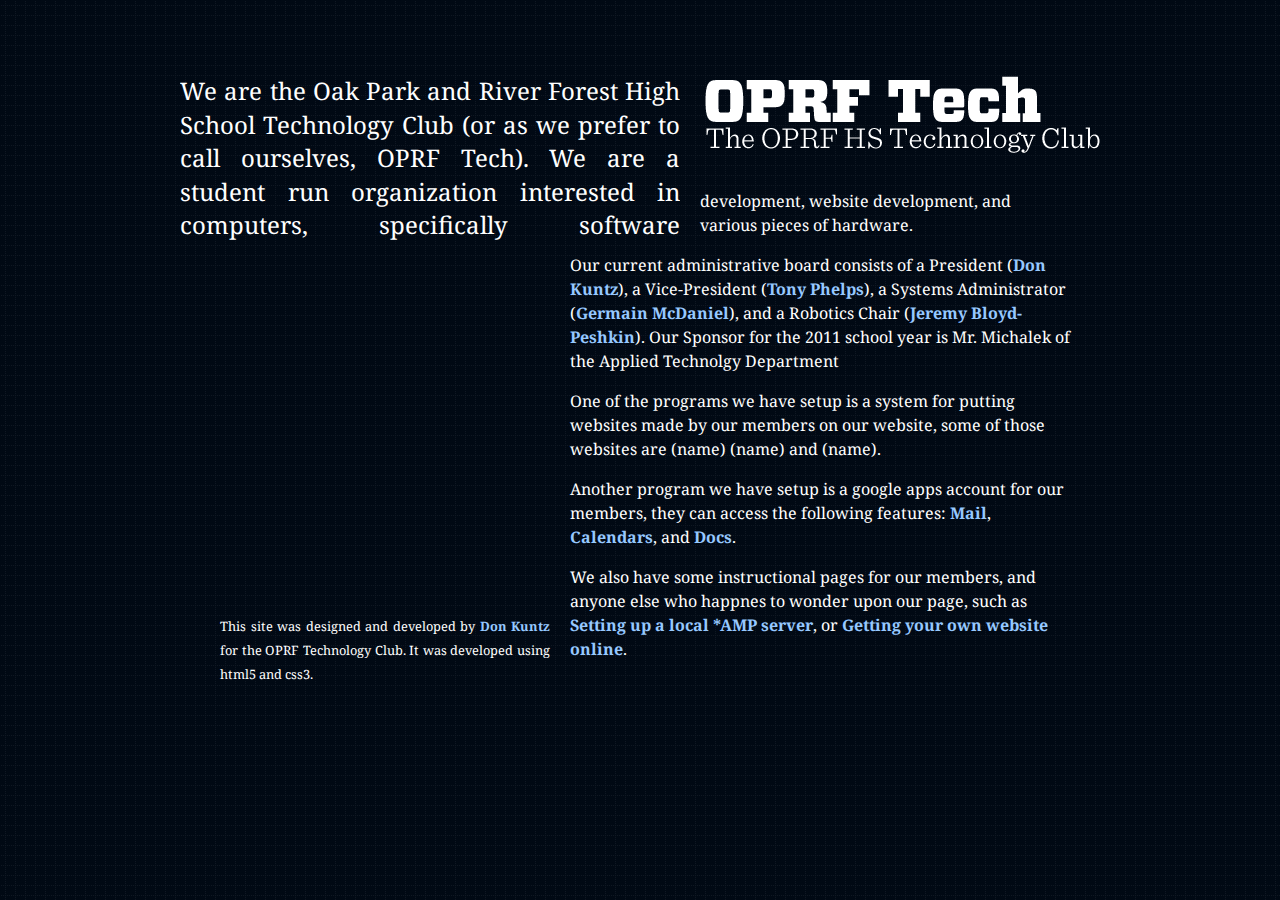
==== index.html @ 88f68788 "initial" ====
<!doctype html>
<html>
<head>
	<title>OPRF Tech | The OPRF HS Technology Club</title>
	<link href='http://fonts.googleapis.com/css?family=Droid+Serif:regular,bold' rel='stylesheet' type='text/css'>
	<link rel=stylesheet href=style.css />
</head>
<body>
	<div id=wrapper>
		<img src="oprftech.png" alt="OPRF Tech | The OPRF HS Technology Club" id=oprftech />
		<article>
			<div id=big>
				<p>We are the Oak Park and River Forest High School Technology Club 
				(or as we prefer to call ourselves, OPRF Tech). We are a student run 
				organization interested in computers, specifically software 
				<span class=noshow>abigstringoftextthatshouldnotdisplayeverandifitdoessomethingbroke</span></p>
			</div>
			<div id=normal>
				<p>development, website development, and various pieces of hardware.</p>
				
				<p>Our current administrative board consists of a President 
				(<a href=http://dkuntz2.com>Don Kuntz</a>), a Vice-President 
				(<a href=http://tddesign.co.cc>Tony Phelps</a>), a Systems Administrator 
				(<a href=http://g-hub.co.cc>Germain McDaniel</a>), and a Robotics Chair 
				(<a href=http://tinyworkshop.org>Jeremy Bloyd-Peshkin</a>). Our Sponsor
				for the 2011 school year is Mr. Michalek of the Applied Technolgy
				Department</p>
				
				<p>One of the programs we have setup is a system for putting websites made 
				by our members on our website, some of those websites are (name) (name) and (name).</p>
				
				<p>Another program we have setup is a google apps account for our members, 
				they can access the following features: 
				<a href=http://mail.oprftech.co.cc>Mail</a>, 
				<a href=http://cals.oprftech.co.cc>Calendars</a>, and 
				<a href=http://docs.oprftech.co.cc>Docs</a>.</p>
				
				<p>We also have some instructional pages for our members, and anyone else
				who happnes to wonder upon our page, such as 
				<a href=localamp.html>Setting up a local *AMP server</a>, or 
				<a href=siteonline.html>Getting your own website online</a>.
			</div>
		</article>
		<footer>
			<p>This site was designed and developed by 
			<a href=http://dkuntz2.com>Don Kuntz</a> for the OPRF Technology Club.
			It was developed using html5 and css3.</p>
		</footer>
	</div>
</body>
</html>
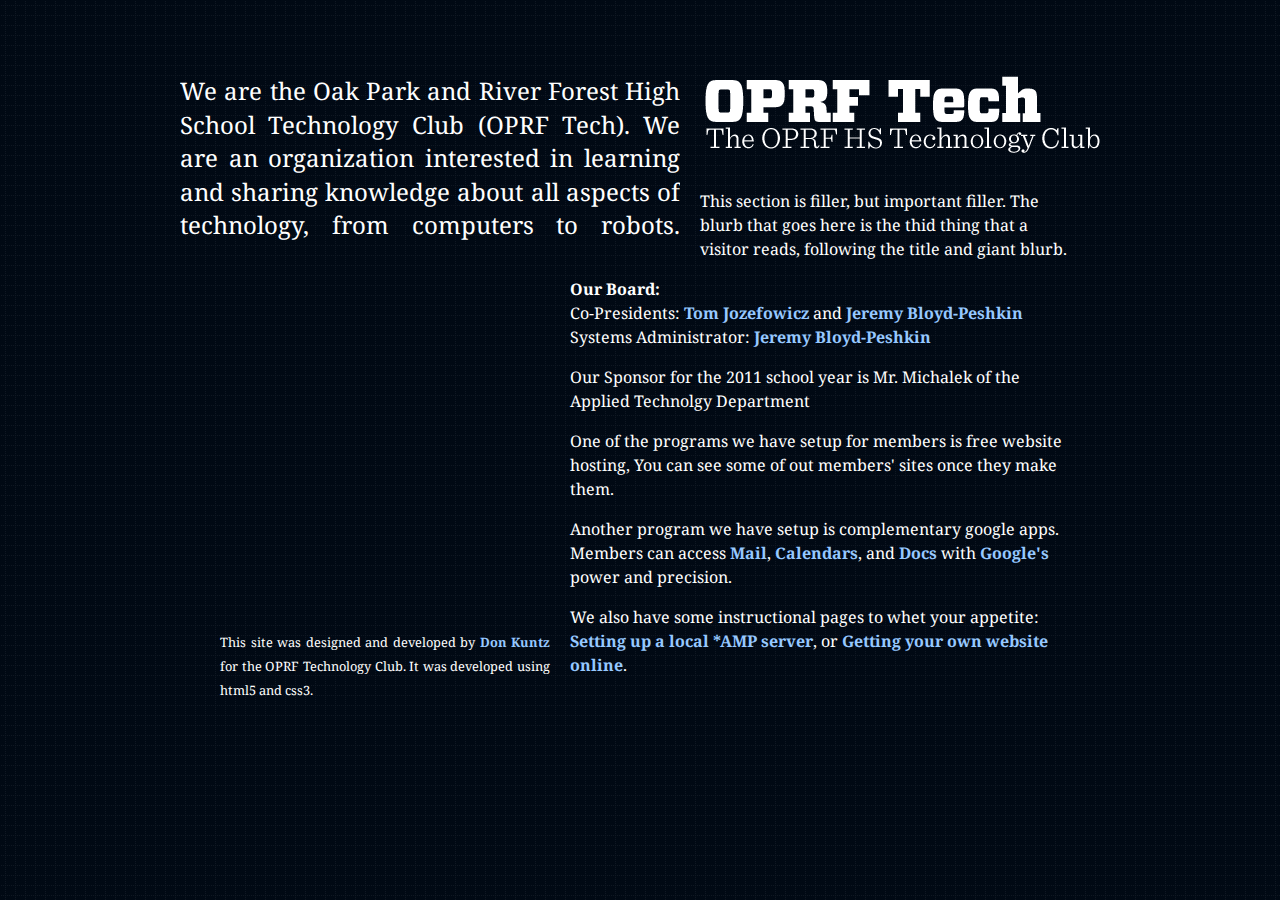
==== commit 684125ab: "added in comments to the index, and updated the content to fit with the new stuff on the site" ====
--- a/index.html
+++ b/index.html
@@ -1,51 +1,250 @@
-<!doctype html>
+<!DOCTYPE html>
 <html>
 <head>
+
+	<!--
+		Okay, first things first, THIS (and by this I mean the text inside of the two brakets on line
+		5 and 31) is a comment. That means that the browser doesn't read this, it's just for 
+		humans like you and me, so we can see what's going on where.
+
+		You don't need to comment all of your code (especially if you write semantic code), but
+		I'm doing so simply so that people can read what's going on with this site.
+
+		Some notes about the code above:
+			The <!DOCTYPE html> tag declares that this file is an html document, it's needed to 
+			tell the browser that this file is using HTML5 in some cases.
+
+			The <html> tag starts off your page, telling it that what you're writing is in html
+			I know, it seems a little redundant after the first line, but the browser wants to see
+			it.
+
+			The <head> tag starts off telling the page that you're defining the files header, you're
+			adding in all of the nice meta required to make the page look pretty and function well.
+			I'll get into that later in the head.
+
+		On another note, these files are going to be slightly larger in size than normal html files
+		because they have lots of comments.
+
+		Also, take note of how I use tabs. They're useful for keeping your files nice and readable
+		by humans, browsers don't care about how you write the code, just so long as it's written,
+		other humans care because they have to read it, so keep your code nice and pretty.
+	-->
+
 	<title>OPRF Tech | The OPRF HS Technology Club</title>
-	<link href='http://fonts.googleapis.com/css?family=Droid+Serif:regular,bold' rel='stylesheet' type='text/css'>
-	<link rel=stylesheet href=style.css />
+	<!--
+		The <title> tag is used to define the page's title, just like it says. The title is displayed
+		at the top of the browser generally (on http://google.com it says "Google", that's because
+		the title tag is defined as 'Google').
+
+		Sidenote: You don't have to have the opening and closing comment tag on different lines of 
+		the comment, I just do it to add in a little space.
+	-->
+
+	<link href='http://fonts.googleapis.com/css?family=Droid+Serif:regular,bold' rel='stylesheet' type='text/css' />
+	<!-- 
+		A <link> is used to link something to your page. In this case, I'm linking a 'stylesheet' (as
+		defined in the rel attribute (attributes are the things inside of tags that start attbr=...)),
+		and it's file type is a 'text/css' file (as defined by the type attribute). The actual file
+		being linked to is defined by the href attribute, in this case the long google webfonts
+		address.
+
+		This link is used to add the Droid Serif font to the page (if you look at the style.css file 
+		you'll find that Droid Serif is used all over the place). I'll explain why this is linked
+		here instead of just defining that the page should be in Droid Serif in the stylesheet 
+		(style.css)
+
+		The link tag is a self-closing tag, that means that instead of being <link attributs></link>,
+		it just uses <link ... attributes ... /> instead.
+	-->
+
+	<link rel="stylesheet" href="style.css" type="text/css" />
+	<!--
+		This is another link, some pages have lots of links, some have fewer. This one is used
+		to link the stylesheet (written in css, hence the type attribute). Also shown with this
+		tag is that it doesn't matter what order your attributes are in (compare the order for this
+		one and the previous one), just that they're in there.
+	-->
+
 </head>
+<!--
+	This is the end of the head, now that all of the required meta data has been added
+	to the site, you can start working on the actual appearance of the site itself.
+-->
+
 <body>
-	<div id=wrapper>
-		<img src="oprftech.png" alt="OPRF Tech | The OPRF HS Technology Club" id=oprftech />
+<!--
+	The body tag is used to define the start and end of the body of your page. The body is the meat
+	of your page, where all of the content is.
+-->
+	<div id="container">
+	<!--
+		A div tag (for divider) is used to define a section of the page, in this case, I'm
+		making a div to contain the entire site.
+
+		The id attribute can be used with any tag in the body, but it can only be used once
+		per page (so this is the only "container" on the whole page, but there's another container
+		on another page).
+
+		The id helps tell the stylesheet that this is the section to style as defined. I'll talk
+		more about stylesheets in the stylesheet itself.
+	-->
+
+		<img src="oprftech.png" alt="OPRF Tech | The OPRF HS Technology Club" id="oprftech" />
+		<!--
+			An img (for image) tag is used to display an image on the page.
+
+			The src attribute defines the path (either absolute or relative, see below) to the
+			image you want to display.
+
+			the alt attribute is used to define alternative text so that if someone is using a
+			screen reader, or if the image doesn't load, there's some text for people to get
+			a sense of what's supposed to be there.
+
+			A path is the location of a file. A relative path means that you're defining where
+			the file is in relation to the current file (so in this case, index.html), an absolute
+			path means that you're defining where the file is absolutely.
+			
+			Example of relative location:
+				file.jpg 				file.jpg is in the same directory as the current file
+				dir/file.jpg			dir is in the same directory as the current file
+			
+			Examples of absolute location:
+				/file.jpg 						file.jpg is located at http://domain.tld/file.jpg
+				http://oprftech.co.cc/file.jpg 	file.jpg is located at http://oprftech.co.cc/file.jpg
+		-->
+
 		<article>
-			<div id=big>
+		<!--
+			The article tag is a new-ish tag with HTML5, it's used to define the
+			article or section of the page that contains the useful content.
+		-->
+
+			<div id="big">
+			<!--
+				This is a div used to define the large text seen on the page. To
+				get it to work, you manually have to make sure that the text fits,
+				if it doesn't, you'll need to change how much text you use.
+			-->
+
 				<p>We are the Oak Park and River Forest High School Technology Club 
-				(or as we prefer to call ourselves, OPRF Tech). We are a student run 
-				organization interested in computers, specifically software 
-				<span class=noshow>abigstringoftextthatshouldnotdisplayeverandifitdoessomethingbroke</span></p>
+				(OPRF Tech). We are an organization interested in learning and sharing knowledge about all aspects of technology, from computers to robots.
+
+				<span class="noshow">
+					abigstringoftextthatshouldnotdisplayeverandifitdoessomethingbroke
+				</span>
+				<!--
+					A span tag is used for an inline style, as in, something that
+					happens inside of another box (read about the css box model, 
+					more information in the stylesheet). This span is used to make
+					sure that all of the big text stays in a block.
+				-->
+
+				</p>
+				<!--
+					The p tag (for paragraph) is used for paragraphs (no really!).
+				-->
+
 			</div>
-			<div id=normal>
-				<p>development, website development, and various pieces of hardware.</p>
+			<!--
+				This is the closing tag of the <div id="big">, on line 122. It's
+				used to say that you're now done putting things inside of the div.
+				Everything between this and line 110 is part of the 'big' div.
+			-->
+
+			<div id="normal">
+			<!--
+				This div is used to contain everything else. It's called normal simply
+				becaue compared to the big text, everything in here is normal.
+			-->
+
+				<p>This section is filler, but important filler. The blurb that goes here is the thid thing that a visitor reads, following the title and giant blurb.</p>
+				<!--
+					Again, a paragraph. Please note that the copy here is not mine, but
+					the current staff's. Mine was WAY better (insert sarcasm here).
+				-->
+
+				<p><strong>Our Board:</strong><br />
+				<!--
+					Another paragraph, but this line has two new things in it, the 
+					strong and br tags.
+
+					The strong tag is used to make something bold, or strong.
+
+					The br tag is a self-closing tag used to define a line-break (br
+					for break). It's the semantic way to create a new line without
+					space after it.
+				-->
+
+				Co-Presidents: <a href="http://greenguygames.co.cc/">Tom Jozefowicz</a>
+				<!--
+					The a (for anchor) is used to make links, either absolute or relative
+					(see line 103 for more information on paths), anything inside of the
+					<a> ... </a> pair is the text/content that is linked.
+
+					The href attribute is used to define the web address of where the link
+					is supposed to send the visitor.
+				-->
+
+				and <a href="http://tinyworkshop.org">Jeremy Bloyd-Peshkin</a><br /> 
+				Systems Administrator: <a href="http://tinyworkshop.org">Jeremy Bloyd-Peshkin</a></p>
+
+				<p>Our Sponsor for the 2011 school year is Mr. Michalek of the Applied Technolgy 
+				Department</p> 
+
+				<p>One of the programs we have setup for members is free website hosting, You can see some of out members' sites once they make them.</p> 
 				
-				<p>Our current administrative board consists of a President 
-				(<a href=http://dkuntz2.com>Don Kuntz</a>), a Vice-President 
-				(<a href=http://tddesign.co.cc>Tony Phelps</a>), a Systems Administrator 
-				(<a href=http://g-hub.co.cc>Germain McDaniel</a>), and a Robotics Chair 
-				(<a href=http://tinyworkshop.org>Jeremy Bloyd-Peshkin</a>). Our Sponsor
-				for the 2011 school year is Mr. Michalek of the Applied Technolgy
-				Department</p>
+				<p>Another program we have setup is complementary google apps. Members can access  
+				<a href="http://mail.oprftech.co.cc">Mail</a>, 
+				<a href="http://cals.oprftech.co.cc">Calendars</a>, and 
+				<a href="http://docs.oprftech.co.cc">Docs</a> 
+				with <a href="http://google.com">Google's</a> power and precision.</p> 
 				
-				<p>One of the programs we have setup is a system for putting websites made 
-				by our members on our website, some of those websites are (name) (name) and (name).</p>
-				
-				<p>Another program we have setup is a google apps account for our members, 
-				they can access the following features: 
-				<a href=http://mail.oprftech.co.cc>Mail</a>, 
-				<a href=http://cals.oprftech.co.cc>Calendars</a>, and 
-				<a href=http://docs.oprftech.co.cc>Docs</a>.</p>
-				
-				<p>We also have some instructional pages for our members, and anyone else
-				who happnes to wonder upon our page, such as 
-				<a href=localamp.html>Setting up a local *AMP server</a>, or 
-				<a href=siteonline.html>Getting your own website online</a>.
-			</div>
+				<p>We also have some instructional pages to whet your appetite:
+				<a href="localamp.html">Setting up a local *AMP server</a>, or
+				<!--
+					This link (and the next one) uses a relative path, sending you to another
+					page that's part of this site, in this case the localamp.html page.
+				-->
+				 
+				<a href="siteonline.html">Getting your own website online</a>.
+
+			</div> <!-- end normal -->
+			<!--
+				This is the end of the 'normal' div. Some people write comments to help
+				them read the code in the future like the above one (line 211 after </div>).
+			-->
+
 		</article>
+		<!--
+			This is the end of the article, saying that this is the end of the really nice
+			content and information on this page.
+		-->
+
 		<footer>
+		<!--
+			The footer tag is generally used to show additional content and notices. Here it's
+			used to note who made the site, for what, and how it was developed.
+		-->
+
 			<p>This site was designed and developed by 
-			<a href=http://dkuntz2.com>Don Kuntz</a> for the OPRF Technology Club.
-			It was developed using html5 and css3.</p>
+			<a href="http://dkuntz2.com">Don Kuntz</a> <!-- Hey, that's me! -->
+			for the OPRF Technology Club. It was developed using html5 and css3.</p>
 		</footer>
+		<!--
+			End of the footer.
+		-->
+
 	</div>
+	<!--
+		End of the 'content' div.
+	-->
 </body>
+<!--
+	This closes up the body, meaning that everything after this is not going to be shown on the page.
+-->
+
 </html>
+<!--
+	And this closes the html, saying that the page is done, and there isn't anything else. 
+	Essentailly, "And that's all she wrote".
+-->
--- a/style.css
+++ b/style.css
@@ -0,0 +1,172 @@
+body {
+	font-family: "Droid Serif", serif;
+	background:url(background.jpg);
+}
+
+#container {
+	width:920px;
+	margin:50px auto 0;
+	padding:0 20px;
+}
+
+#oprftech {
+	height:77px;
+	margin:26px 0 36px;
+	float:right;
+	clear:both;
+}
+
+#big {
+	width:500px;
+	font-size:18pt;
+	float:left;
+	margin:0 20px 0px 0;
+	color:rgb(255,255,255);
+	text-align:justify;
+	text-justify:right;
+	font-family: "Droid Serif", serif;
+	line-height:1.4em;
+	max-height:8em;
+	overflow:hidden;
+	display:inline;
+}
+
+.noshow {
+	visibility:hidden;
+}
+
+#normal {
+	width:500px;
+	color:rgb(255,255,255);
+	margin-left:390px;
+	padding-top:100px;
+	line-height:1.5em;
+	margin-bottom:0;
+	padding-bottom:0;
+}
+#normal p {
+	padding-bottom:1em;
+	margin:0;
+}
+
+p a, a:visited {
+	font-weight:bold;
+	color:rgb(150,200,255);
+	text-decoration:none;
+}
+p a:hover, p a:visited:hover {
+	border-bottom:rgb(120,220,200) 2px solid;
+	color:rgb(120,220,200);
+}
+p a:active, p a:visited:active {
+	border-bottom:rgb(220,180,180) 2px solid;
+	color:rgb(220,180,180);
+}
+
+footer {
+	width:330px;
+	margin-top:-4.95em;
+	color:rgb(255,255,255);
+	font-size:.8em;
+	line-height:1.9em;
+	margin-left:40px;
+	text-align:justify;
+}
+footer p {
+	padding:0;
+	margin:0;
+}
+
+/* *amp server page */
+#big2 {
+	width:500px;
+	font-size:18pt;
+	float:left;
+	margin:5px 20px 0px 0;
+	color:rgb(255,255,255);
+	text-align:justify;
+	text-justify:right;
+	font-family: "Droid Serif", serif;
+	line-height:1.4em;
+	overflow:hidden;
+	display:inline;
+}
+
+#big2 blockquote {
+	font-size:12pt;
+	word-spacing:-.1em;
+	margin:.5em 0 .5em 3em;
+}
+#big2 li {
+	font-size:12pt;
+	line-height:1.5em;
+	padding-bottom:1em;
+}
+#big2 small {
+	font-size:9.6pt;
+	line-height:1.9em;
+}
+#big2 ul {margin-bottom:0;}
+
+h1 {
+	font-size:1.3em;
+	line-height:1em;
+	margin-top:0;
+	padding-top:0;
+}
+
+#normal2 {
+	width:370px;
+	color:rgb(255,255,255);
+	margin-left:520px;
+	padding-top:100px;
+	line-height:1.5em;
+	margin-bottom:0;
+	padding-bottom:0;
+	text-align:justify;
+}
+#normal2 p {
+	padding-bottom:1em;
+	margin:0;
+}
+#normal2 blockquote {
+	margin:0;
+	padding:.5em 0em .5em 2em;
+}
+#normal2 li {
+	padding-bottom:1em;
+}
+code {
+	font-family:"Droid Sans Mono", monospace;
+	font-size:.9em;
+}
+
+ul, ol {
+	margin:0 0 auto;
+}
+
+li {
+	padding-bottom:.8em;
+}
+
+.lfloat {
+	width:340px;
+	float:left;
+	margin-left:-360px;
+	margin-top:-50px;
+	font-size:.95em;
+	text-align:justify;
+}
+.lfloat ul.none {
+	list-style:none;
+	margin:0;
+	padding:0em 0 .5em 0em;
+}
+.lfloat li {
+	padding-bottom:.8em;
+}
+
+li .lfloat {
+	margin-left:-400px;
+	margin-top:0;
+}
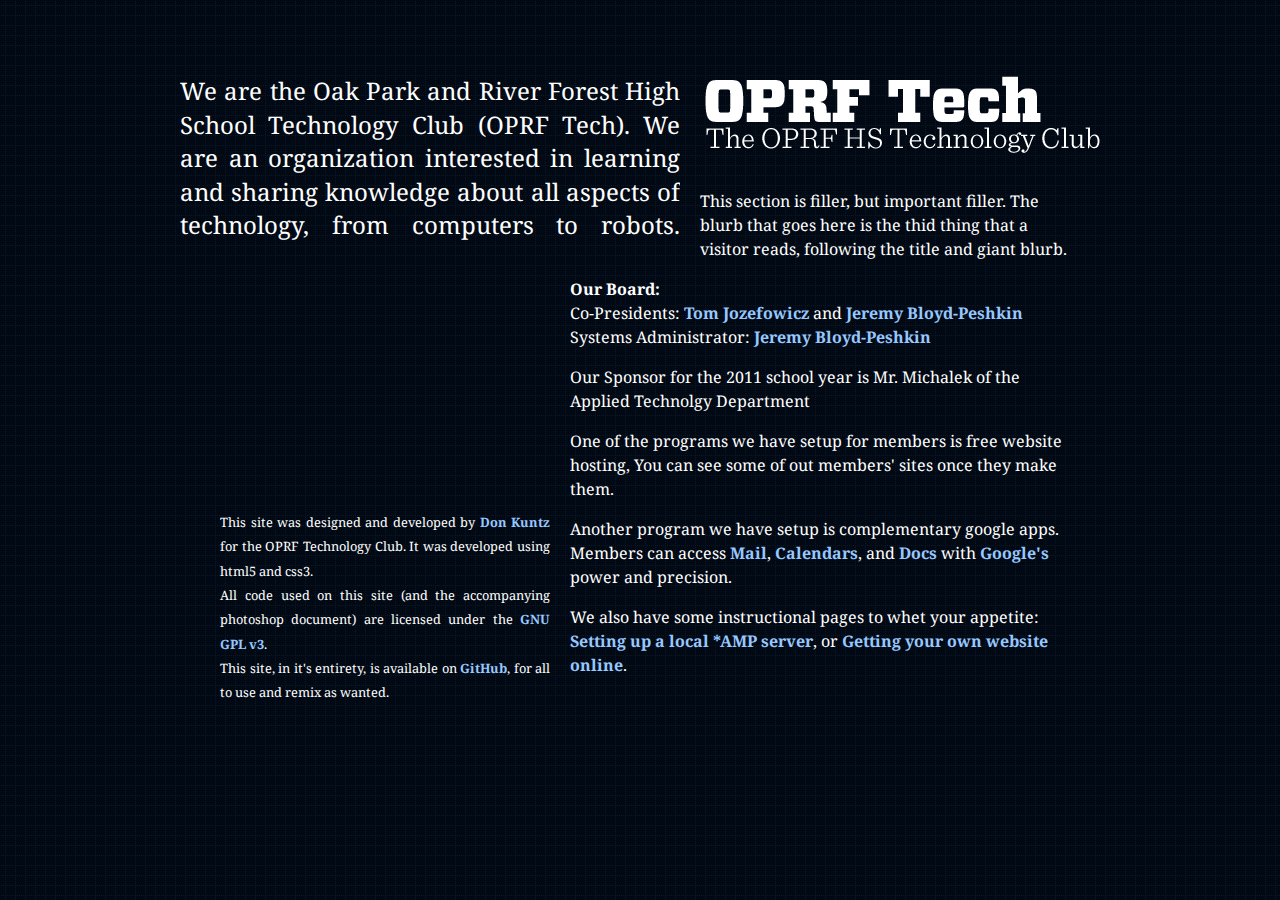
==== commit a784094b: "added comments to the localamp and siteonline. Started adding them to the style page." ====
--- a/index.html
+++ b/index.html
@@ -229,6 +229,13 @@
 			<p>This site was designed and developed by 
 			<a href="http://dkuntz2.com">Don Kuntz</a> <!-- Hey, that's me! -->
 			for the OPRF Technology Club. It was developed using html5 and css3.</p>
+
+			<p>All code used on this site (and the accompanying photoshop document) are
+			licensed under the <a href="http://www.gnu.org/copyleft/gpl.html">GNU GPL v3</a>.</p>
+
+			<p>This site, in it's entirety, is available on 
+			<a href="http://github.com/OPRF-Tech/TechWeb">GitHub</a>, for all to use and remix as
+			wanted.</p>
 		</footer>
 		<!--
 			End of the footer.
--- a/style.css
+++ b/style.css
@@ -1,12 +1,114 @@
+/*
+	This is the CSS file that manages the whole site (you can have multiple css files
+	for a single site, but this one doesn't).
+
+	CSS stands for Cascading StyleSheets, which means it's a sheet of styles that reads
+	from top to bottom.
+
+	A difference here from html, comments are not encapsulated by the <!-- comment --> tag,
+	but instead by the slahs (/) star (*) -comment- star (*) slash (/) as seen on lines
+	1 and 11.
+*/
+
 body {
+/*
+	body defines what is being styled, the curly brace "{" tells the browser that
+	it's the beginning of the styles for the thing being styled. (a matching curly
+	brace "}" is used to tell the browser that we're done styling the element).
+*/
+
 	font-family: "Droid Serif", serif;
-	background:url(background.jpg);
+	/*
+		font-family is the thing being styled here. The colon is used after the
+		type of stying being done (in this case, we're defining what the font-face
+		for the body is going to be, or in simpler terms, changing the font used
+		on the whole page). Everything after the colon, but before the semicolon
+		is the value of the element.
+
+		What the above line (20) does is tell the browser that the entire page
+		should be rendered in the font "Droid Serif", and if that font can't be
+		found, use the default serifed font for the system.
+
+		The way font-face works is that you can't just use any font you want, but
+		only fonts that are installed on the viewer's computer. You can define any
+		font you want, but the only way for it to be rendered on the visitor's 
+		screen is for them to either have the font installed or to ues a web service
+		or other method (I'm not going to get into those here).
+
+		The way this page is able to display Droid Serif to everybody is by using
+		the Google Web Fonts service (http://google.com/webfonts), which is providing
+		the font for any visitor.
+	*/
+
+	background: url(background.jpg);
+	/*
+		background defines the background image. There are more options for the 
+		background element, but only one is used here because the defaults for them
+		are fine.
+
+		This definition is telling the browser that we want to use the file 
+		'background.jpg' (which is relative to the css document, see the index file
+		for more information on relative vs absolute file addresses) to be used as
+		the background of the entire page, and we want it to repeat both accross the
+		x- and y-axis.
+	*/
+
 }
 
 #container {
+/*
+	The pound ( # ) before the word container tells us that we're styling
+	the ID container (or in html, we're styling <div id="container">).
+*/
+
 	width:920px;
+	/*
+		This sets the width of the container to 920 pixels. One pixel is the
+		smallest unit of measurement you can use on a web page. By setting the
+		width of the page, we're saying that all of the content has to fit inside
+		of that width.
+	*/
+
 	margin:50px auto 0;
+	/*
+		margin sets the amount of space between different sides of the box
+		(read up on the css box-model at http://css-tricks.com/2841-the-css-box-model/).
+
+		Margin and Padding are similar in that they can take the same inputs, in the same
+		order. They can have one, two, three, or four values.
+
+		If only one value is given, every side gets the same margin (the value).
+			example: margin:50px; - that gives every side a 50 pixel margin
+		
+		If two values are given, the first is the top and bottom, and the second is
+		the left and right.
+			margin:50px 100px; - the top and bottom of the box get a margin of 50 pixels
+				and the left and right get a margin of 100 pixels
+		
+		If three values are given (like here), the first value is the top, the second value
+		is the left and right, and the third value is the bottom.
+			margin:50px auto 0; - the top of the box has a margin of 50 pixels, the left
+				and right get an auto margin (see below), and the bottom has a margin of
+				zero pixels.
+		
+		If four values are given, the values start at the top and go clockwise.
+			margin:10px 20px 30px 40px; - the top has a margin of 10 pixels, the right
+				has a margin of 20 pixels, the bottom has a margin of 30 pixels, and the
+				left has a value of 40 pixels.
+
+		Using the auto value:
+			left and right set to auto : Centers the box insdie of it's parent
+			left : places the right edge of the box along the right side of the screen
+			right : places the left edge of the box along the left side of the screen
+	*/
+
 	padding:0 20px;
+	/*
+		Read on the margin, above. It's the same, but for the padding
+		(see the link in the margin's explaination for information on the
+		box-model).
+	*/
+
 }
 
 #oprftech {
@@ -49,23 +151,23 @@
 	margin:0;
 }
 
-p a, a:visited {
+p a, p a:visited, li a, li a:visited {
 	font-weight:bold;
 	color:rgb(150,200,255);
 	text-decoration:none;
 }
-p a:hover, p a:visited:hover {
+p a:hover, p a:visited:hover, li a:hover, li a:visited:hover {
 	border-bottom:rgb(120,220,200) 2px solid;
 	color:rgb(120,220,200);
 }
-p a:active, p a:visited:active {
+p a:active, p a:visited:active, li a:active, li a:visited:active {
 	border-bottom:rgb(220,180,180) 2px solid;
 	color:rgb(220,180,180);
 }
 
 footer {
 	width:330px;
-	margin-top:-4.95em;
+	margin-top:-14.3em;
 	color:rgb(255,255,255);
 	font-size:.8em;
 	line-height:1.9em;
@@ -77,65 +179,6 @@
 	margin:0;
 }
 
-/* *amp server page */
-#big2 {
-	width:500px;
-	font-size:18pt;
-	float:left;
-	margin:5px 20px 0px 0;
-	color:rgb(255,255,255);
-	text-align:justify;
-	text-justify:right;
-	font-family: "Droid Serif", serif;
-	line-height:1.4em;
-	overflow:hidden;
-	display:inline;
-}
-
-#big2 blockquote {
-	font-size:12pt;
-	word-spacing:-.1em;
-	margin:.5em 0 .5em 3em;
-}
-#big2 li {
-	font-size:12pt;
-	line-height:1.5em;
-	padding-bottom:1em;
-}
-#big2 small {
-	font-size:9.6pt;
-	line-height:1.9em;
-}
-#big2 ul {margin-bottom:0;}
-
-h1 {
-	font-size:1.3em;
-	line-height:1em;
-	margin-top:0;
-	padding-top:0;
-}
-
-#normal2 {
-	width:370px;
-	color:rgb(255,255,255);
-	margin-left:520px;
-	padding-top:100px;
-	line-height:1.5em;
-	margin-bottom:0;
-	padding-bottom:0;
-	text-align:justify;
-}
-#normal2 p {
-	padding-bottom:1em;
-	margin:0;
-}
-#normal2 blockquote {
-	margin:0;
-	padding:.5em 0em .5em 2em;
-}
-#normal2 li {
-	padding-bottom:1em;
-}
 code {
 	font-family:"Droid Sans Mono", monospace;
 	font-size:.9em;
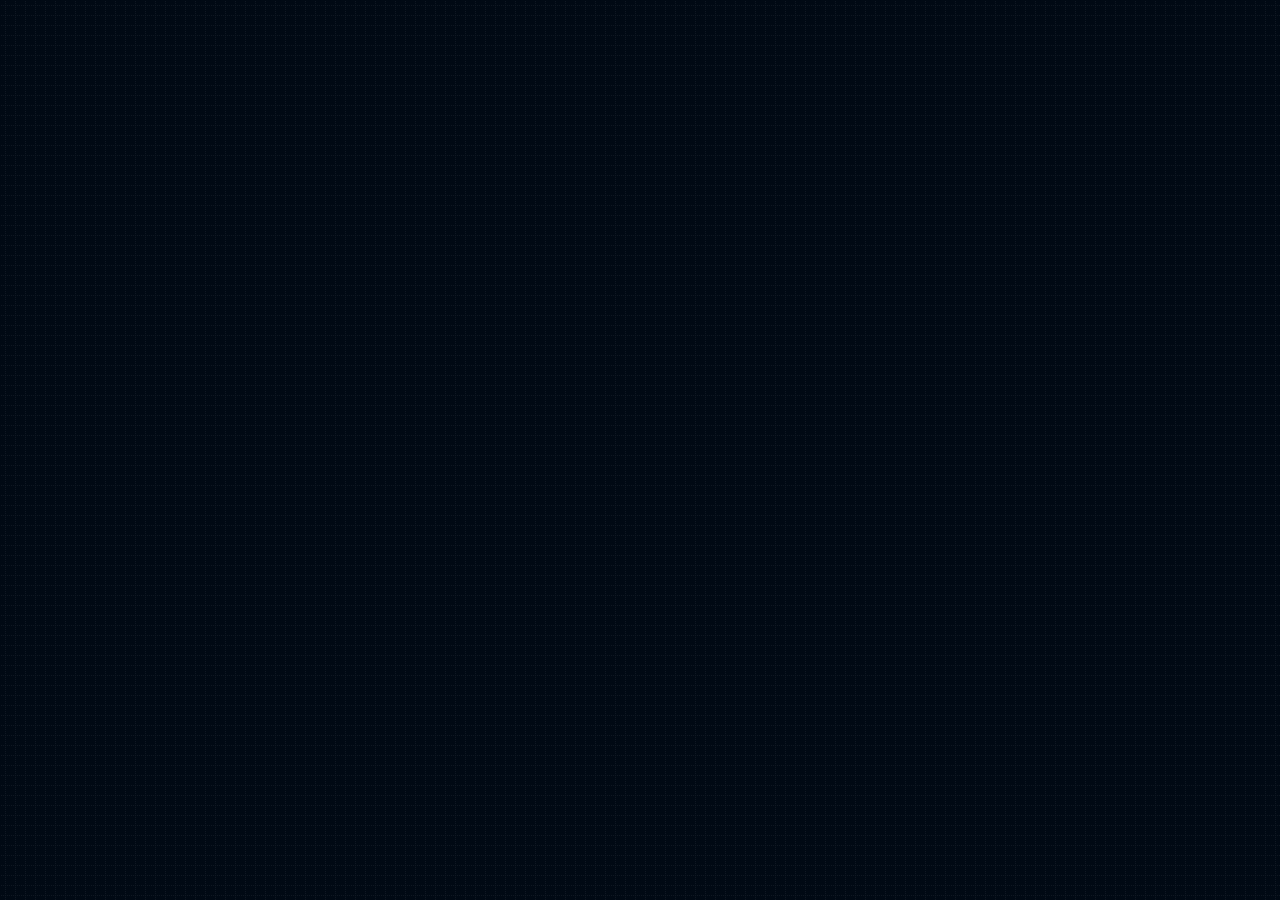
==== commit 385cdb8d: "readme changes" ====
--- a/index.html
+++ b/index.html
@@ -1,257 +1,50 @@
-<!DOCTYPE html>
-<html>
-<head>
-
-	<!--
-		Okay, first things first, THIS (and by this I mean the text inside of the two brakets on line
-		5 and 31) is a comment. That means that the browser doesn't read this, it's just for 
-		humans like you and me, so we can see what's going on where.
-
-		You don't need to comment all of your code (especially if you write semantic code), but
-		I'm doing so simply so that people can read what's going on with this site.
-
-		Some notes about the code above:
-			The <!DOCTYPE html> tag declares that this file is an html document, it's needed to 
-			tell the browser that this file is using HTML5 in some cases.
-
-			The <html> tag starts off your page, telling it that what you're writing is in html
-			I know, it seems a little redundant after the first line, but the browser wants to see
-			it.
-
-			The <head> tag starts off telling the page that you're defining the files header, you're
-			adding in all of the nice meta required to make the page look pretty and function well.
-			I'll get into that later in the head.
-
-		On another note, these files are going to be slightly larger in size than normal html files
-		because they have lots of comments.
-
-		Also, take note of how I use tabs. They're useful for keeping your files nice and readable
-		by humans, browsers don't care about how you write the code, just so long as it's written,
-		other humans care because they have to read it, so keep your code nice and pretty.
-	-->
-
-	<title>OPRF Tech | The OPRF HS Technology Club</title>
-	<!--
-		The <title> tag is used to define the page's title, just like it says. The title is displayed
-		at the top of the browser generally (on http://google.com it says "Google", that's because
-		the title tag is defined as 'Google').
-
-		Sidenote: You don't have to have the opening and closing comment tag on different lines of 
-		the comment, I just do it to add in a little space.
-	-->
-
-	<link href='http://fonts.googleapis.com/css?family=Droid+Serif:regular,bold' rel='stylesheet' type='text/css' />
-	<!-- 
-		A <link> is used to link something to your page. In this case, I'm linking a 'stylesheet' (as
-		defined in the rel attribute (attributes are the things inside of tags that start attbr=...)),
-		and it's file type is a 'text/css' file (as defined by the type attribute). The actual file
-		being linked to is defined by the href attribute, in this case the long google webfonts
-		address.
-
-		This link is used to add the Droid Serif font to the page (if you look at the style.css file 
-		you'll find that Droid Serif is used all over the place). I'll explain why this is linked
-		here instead of just defining that the page should be in Droid Serif in the stylesheet 
-		(style.css)
-
-		The link tag is a self-closing tag, that means that instead of being <link attributs></link>,
-		it just uses <link ... attributes ... /> instead.
-	-->
-
-	<link rel="stylesheet" href="style.css" type="text/css" />
-	<!--
-		This is another link, some pages have lots of links, some have fewer. This one is used
-		to link the stylesheet (written in css, hence the type attribute). Also shown with this
-		tag is that it doesn't matter what order your attributes are in (compare the order for this
-		one and the previous one), just that they're in there.
-	-->
-
-</head>
-<!--
-	This is the end of the head, now that all of the required meta data has been added
-	to the site, you can start working on the actual appearance of the site itself.
--->
-
-<body>
-<!--
-	The body tag is used to define the start and end of the body of your page. The body is the meat
-	of your page, where all of the content is.
--->
-	<div id="container">
-	<!--
-		A div tag (for divider) is used to define a section of the page, in this case, I'm
-		making a div to contain the entire site.
-
-		The id attribute can be used with any tag in the body, but it can only be used once
-		per page (so this is the only "container" on the whole page, but there's another container
-		on another page).
-
-		The id helps tell the stylesheet that this is the section to style as defined. I'll talk
-		more about stylesheets in the stylesheet itself.
-	-->
-
-		<img src="oprftech.png" alt="OPRF Tech | The OPRF HS Technology Club" id="oprftech" />
-		<!--
-			An img (for image) tag is used to display an image on the page.
-
-			The src attribute defines the path (either absolute or relative, see below) to the
-			image you want to display.
-
-			the alt attribute is used to define alternative text so that if someone is using a
-			screen reader, or if the image doesn't load, there's some text for people to get
-			a sense of what's supposed to be there.
-
-			A path is the location of a file. A relative path means that you're defining where
-			the file is in relation to the current file (so in this case, index.html), an absolute
-			path means that you're defining where the file is absolutely.
-			
-			Example of relative location:
-				file.jpg 				file.jpg is in the same directory as the current file
-				dir/file.jpg			dir is in the same directory as the current file
-			
-			Examples of absolute location:
-				/file.jpg 						file.jpg is located at http://domain.tld/file.jpg
-				http://oprftech.co.cc/file.jpg 	file.jpg is located at http://oprftech.co.cc/file.jpg
-		-->
-
-		<article>
-		<!--
-			The article tag is a new-ish tag with HTML5, it's used to define the
-			article or section of the page that contains the useful content.
-		-->
-
-			<div id="big">
-			<!--
-				This is a div used to define the large text seen on the page. To
-				get it to work, you manually have to make sure that the text fits,
-				if it doesn't, you'll need to change how much text you use.
-			-->
-
-				<p>We are the Oak Park and River Forest High School Technology Club 
-				(OPRF Tech). We are an organization interested in learning and sharing knowledge about all aspects of technology, from computers to robots.
-
-				<span class="noshow">
-					abigstringoftextthatshouldnotdisplayeverandifitdoessomethingbroke
-				</span>
-				<!--
-					A span tag is used for an inline style, as in, something that
-					happens inside of another box (read about the css box model, 
-					more information in the stylesheet). This span is used to make
-					sure that all of the big text stays in a block.
-				-->
-
-				</p>
-				<!--
-					The p tag (for paragraph) is used for paragraphs (no really!).
-				-->
-
-			</div>
-			<!--
-				This is the closing tag of the <div id="big">, on line 122. It's
-				used to say that you're now done putting things inside of the div.
-				Everything between this and line 110 is part of the 'big' div.
-			-->
-
-			<div id="normal">
-			<!--
-				This div is used to contain everything else. It's called normal simply
-				becaue compared to the big text, everything in here is normal.
-			-->
-
-				<p>This section is filler, but important filler. The blurb that goes here is the thid thing that a visitor reads, following the title and giant blurb.</p>
-				<!--
-					Again, a paragraph. Please note that the copy here is not mine, but
-					the current staff's. Mine was WAY better (insert sarcasm here).
-				-->
-
-				<p><strong>Our Board:</strong><br />
-				<!--
-					Another paragraph, but this line has two new things in it, the 
-					strong and br tags.
-
-					The strong tag is used to make something bold, or strong.
-
-					The br tag is a self-closing tag used to define a line-break (br
-					for break). It's the semantic way to create a new line without
-					space after it.
-				-->
-
-				Co-Presidents: <a href="http://greenguygames.co.cc/">Tom Jozefowicz</a>
-				<!--
-					The a (for anchor) is used to make links, either absolute or relative
-					(see line 103 for more information on paths), anything inside of the
-					<a> ... </a> pair is the text/content that is linked.
-
-					The href attribute is used to define the web address of where the link
-					is supposed to send the visitor.
-				-->
-
-				and <a href="http://tinyworkshop.org">Jeremy Bloyd-Peshkin</a><br /> 
-				Systems Administrator: <a href="http://tinyworkshop.org">Jeremy Bloyd-Peshkin</a></p>
-
-				<p>Our Sponsor for the 2011 school year is Mr. Michalek of the Applied Technolgy 
-				Department</p> 
-
-				<p>One of the programs we have setup for members is free website hosting, You can see some of out members' sites once they make them.</p> 
-				
-				<p>Another program we have setup is complementary google apps. Members can access  
-				<a href="http://mail.oprftech.co.cc">Mail</a>, 
-				<a href="http://cals.oprftech.co.cc">Calendars</a>, and 
-				<a href="http://docs.oprftech.co.cc">Docs</a> 
-				with <a href="http://google.com">Google's</a> power and precision.</p> 
-				
-				<p>We also have some instructional pages to whet your appetite:
-				<a href="localamp.html">Setting up a local *AMP server</a>, or
-				<!--
-					This link (and the next one) uses a relative path, sending you to another
-					page that's part of this site, in this case the localamp.html page.
-				-->
-				 
-				<a href="siteonline.html">Getting your own website online</a>.
-
-			</div> <!-- end normal -->
-			<!--
-				This is the end of the 'normal' div. Some people write comments to help
-				them read the code in the future like the above one (line 211 after </div>).
-			-->
-
-		</article>
-		<!--
-			This is the end of the article, saying that this is the end of the really nice
-			content and information on this page.
-		-->
-
-		<footer>
-		<!--
-			The footer tag is generally used to show additional content and notices. Here it's
-			used to note who made the site, for what, and how it was developed.
-		-->
-
-			<p>This site was designed and developed by 
-			<a href="http://dkuntz2.com">Don Kuntz</a> <!-- Hey, that's me! -->
-			for the OPRF Technology Club. It was developed using html5 and css3.</p>
-
-			<p>All code used on this site (and the accompanying photoshop document) are
-			licensed under the <a href="http://www.gnu.org/copyleft/gpl.html">GNU GPL v3</a>.</p>
-
-			<p>This site, in it's entirety, is available on 
-			<a href="http://github.com/OPRF-Tech/TechWeb">GitHub</a>, for all to use and remix as
-			wanted.</p>
-		</footer>
-		<!--
-			End of the footer.
-		-->
-
-	</div>
-	<!--
-		End of the 'content' div.
-	-->
-</body>
-<!--
-	This closes up the body, meaning that everything after this is not going to be shown on the page.
--->
-
-</html>
-<!--
-	And this closes the html, saying that the page is done, and there isn't anything else. 
-	Essentailly, "And that's all she wrote".
--->
+<!DOCTYPE html>
+<html>
+<head>
+	<title>OPRF Tech | The OPRF HS Technology Club</title>
+	<link href='http://fonts.googleapis.com/css?family=Droid+Serif:regular,bold' rel='stylesheet' type='text/css' />
+	<link rel="stylesheet" href="style.css" type="text/css" />
+
+	<script src="https://ajax.googleapis.com/ajax/libs/jquery/1.6.4/jquery.min.js"></script>
+</head>
+<body>
+
+<div id="container">
+
+</div>
+
+<script>
+	loadPage();
+
+	function loadPage () {
+		var h = $(location).attr('hash').replace("#", "");
+		
+		if (h == "") {
+			h = "main";
+		}
+
+		h = h + ".html";
+		$.get(h, function (data) {
+			$("#container").html(data);
+		});
+	}
+
+	$('#main').click(function () {
+		$.get("main.html", function (data) {
+			$("#container").html(data);
+		})
+	});
+	
+	$('#localamp').click(function () {
+		alert("clicked localamp");
+		//$('#container').load("localamp.html");
+		$("#container").hide();
+	});
+
+	$('#siteonline').click(function () {
+		$('#container').load("siteonline.html");
+	});
+
+</script>
+</body>
+</html>--- a/style.css
+++ b/style.css
@@ -1,215 +1,368 @@
-/*
-	This is the CSS file that manages the whole site (you can have multiple css files
-	for a single site, but this one doesn't).
-
-	CSS stands for Cascading StyleSheets, which means it's a sheet of styles that reads
-	from top to bottom.
-
-	A difference here from html, comments are not encapsulated by the <!-- comment --> tag,
-	but instead by the slahs (/) star (*) -comment- star (*) slash (/) as seen on lines
-	1 and 11.
-*/
-
-body {
-/*
-	body defines what is being styled, the curly brace "{" tells the browser that
-	it's the beginning of the styles for the thing being styled. (a matching curly
-	brace "}" is used to tell the browser that we're done styling the element).
-*/
-
-	font-family: "Droid Serif", serif;
-	/*
-		font-family is the thing being styled here. The colon is used after the
-		type of stying being done (in this case, we're defining what the font-face
-		for the body is going to be, or in simpler terms, changing the font used
-		on the whole page). Everything after the colon, but before the semicolon
-		is the value of the element.
-
-		What the above line (20) does is tell the browser that the entire page
-		should be rendered in the font "Droid Serif", and if that font can't be
-		found, use the default serifed font for the system.
-
-		The way font-face works is that you can't just use any font you want, but
-		only fonts that are installed on the viewer's computer. You can define any
-		font you want, but the only way for it to be rendered on the visitor's 
-		screen is for them to either have the font installed or to ues a web service
-		or other method (I'm not going to get into those here).
-
-		The way this page is able to display Droid Serif to everybody is by using
-		the Google Web Fonts service (http://google.com/webfonts), which is providing
-		the font for any visitor.
-	*/
-
-	background: url(background.jpg);
-	/*
-		background defines the background image. There are more options for the 
-		background element, but only one is used here because the defaults for them
-		are fine.
-
-		This definition is telling the browser that we want to use the file 
-		'background.jpg' (which is relative to the css document, see the index file
-		for more information on relative vs absolute file addresses) to be used as
-		the background of the entire page, and we want it to repeat both accross the
-		x- and y-axis.
-	*/
-
-}
-
-#container {
-/*
-	The pound ( # ) before the word container tells us that we're styling
-	the ID container (or in html, we're styling <div id="container">).
-*/
-
-	width:920px;
-	/*
-		This sets the width of the container to 920 pixels. One pixel is the
-		smallest unit of measurement you can use on a web page. By setting the
-		width of the page, we're saying that all of the content has to fit inside
-		of that width.
-	*/
-
-	margin:50px auto 0;
-	/*
-		margin sets the amount of space between different sides of the box
-		(read up on the css box-model at http://css-tricks.com/2841-the-css-box-model/).
-
-		Margin and Padding are similar in that they can take the same inputs, in the same
-		order. They can have one, two, three, or four values.
-
-		If only one value is given, every side gets the same margin (the value).
-			example: margin:50px; - that gives every side a 50 pixel margin
-		
-		If two values are given, the first is the top and bottom, and the second is
-		the left and right.
-			margin:50px 100px; - the top and bottom of the box get a margin of 50 pixels
-				and the left and right get a margin of 100 pixels
-		
-		If three values are given (like here), the first value is the top, the second value
-		is the left and right, and the third value is the bottom.
-			margin:50px auto 0; - the top of the box has a margin of 50 pixels, the left
-				and right get an auto margin (see below), and the bottom has a margin of
-				zero pixels.
-		
-		If four values are given, the values start at the top and go clockwise.
-			margin:10px 20px 30px 40px; - the top has a margin of 10 pixels, the right
-				has a margin of 20 pixels, the bottom has a margin of 30 pixels, and the
-				left has a value of 40 pixels.
-
-		Using the auto value:
-			left and right set to auto : Centers the box insdie of it's parent
-			left : places the right edge of the box along the right side of the screen
-			right : places the left edge of the box along the left side of the screen
-	*/
-
-	padding:0 20px;
-	/*
-		Read on the margin, above. It's the same, but for the padding
-		(see the link in the margin's explaination for information on the
-		box-model).
-	*/
-
-}
-
-#oprftech {
-	height:77px;
-	margin:26px 0 36px;
-	float:right;
-	clear:both;
-}
-
-#big {
-	width:500px;
-	font-size:18pt;
-	float:left;
-	margin:0 20px 0px 0;
-	color:rgb(255,255,255);
-	text-align:justify;
-	text-justify:right;
-	font-family: "Droid Serif", serif;
-	line-height:1.4em;
-	max-height:8em;
-	overflow:hidden;
-	display:inline;
-}
-
-.noshow {
-	visibility:hidden;
-}
-
-#normal {
-	width:500px;
-	color:rgb(255,255,255);
-	margin-left:390px;
-	padding-top:100px;
-	line-height:1.5em;
-	margin-bottom:0;
-	padding-bottom:0;
-}
-#normal p {
-	padding-bottom:1em;
-	margin:0;
-}
-
-p a, p a:visited, li a, li a:visited {
-	font-weight:bold;
-	color:rgb(150,200,255);
-	text-decoration:none;
-}
-p a:hover, p a:visited:hover, li a:hover, li a:visited:hover {
-	border-bottom:rgb(120,220,200) 2px solid;
-	color:rgb(120,220,200);
-}
-p a:active, p a:visited:active, li a:active, li a:visited:active {
-	border-bottom:rgb(220,180,180) 2px solid;
-	color:rgb(220,180,180);
-}
-
-footer {
-	width:330px;
-	margin-top:-14.3em;
-	color:rgb(255,255,255);
-	font-size:.8em;
-	line-height:1.9em;
-	margin-left:40px;
-	text-align:justify;
-}
-footer p {
-	padding:0;
-	margin:0;
-}
-
-code {
-	font-family:"Droid Sans Mono", monospace;
-	font-size:.9em;
-}
-
-ul, ol {
-	margin:0 0 auto;
-}
-
-li {
-	padding-bottom:.8em;
-}
-
-.lfloat {
-	width:340px;
-	float:left;
-	margin-left:-360px;
-	margin-top:-50px;
-	font-size:.95em;
-	text-align:justify;
-}
-.lfloat ul.none {
-	list-style:none;
-	margin:0;
-	padding:0em 0 .5em 0em;
-}
-.lfloat li {
-	padding-bottom:.8em;
-}
-
-li .lfloat {
-	margin-left:-400px;
-	margin-top:0;
-}
+/*
+	This is the CSS file that manages the whole site (you can have multiple css files
+	for a single site, but this one doesn't).
+
+	CSS stands for Cascading StyleSheets, which means it's a sheet of styles that reads
+	from top to bottom.
+
+	A difference here from html, comments are not encapsulated by the <!-- comment --> tag,
+	but instead by the slahs (/) star (*) -comment- star (*) slash (/) as seen on lines
+	1 and 11.
+*/
+
+body {
+/*
+	body defines what is being styled, the curly brace "{" tells the browser that
+	it's the beginning of the styles for the thing being styled. (a matching curly
+	brace "}" is used to tell the browser that we're done styling the element).
+*/
+
+	font-family: "Droid Serif", serif;
+	/*
+		font-family is the thing being styled here. The colon is used after the
+		type of stying being done (in this case, we're defining what the font-face
+		for the body is going to be, or in simpler terms, changing the font used
+		on the whole page). Everything after the colon, but before the semicolon
+		is the value of the element.
+
+		What the above line (20) does is tell the browser that the entire page
+		should be rendered in the font "Droid Serif", and if that font can't be
+		found, use the default serifed font for the system.
+
+		The way font-face works is that you can't just use any font you want, but
+		only fonts that are installed on the viewer's computer. You can define any
+		font you want, but the only way for it to be rendered on the visitor's 
+		screen is for them to either have the font installed or to ues a web service
+		or other method (I'm not going to get into those here).
+
+		After you define which specific fonts you want, you can (and should) also
+		define their family, serif (the ones with little lines coming off of the ends,
+		like Droid Serif, Times New Roman or Garamond), sans-serif (they don't have
+		the lines, like Helvetica, Arial and Droid Sans) or monospaced (fonts that
+		are fixed width (each character takes up the exact same space, like a 
+		typewriter), like Courier Nueue, Monaco or Droid Sans Mono).
+
+		The way this page is able to display Droid Serif to everybody is by using
+		the Google Web Fonts service (http://google.com/webfonts), which is providing
+		the font for any visitor.
+	*/
+
+	background: url(background.jpg);
+	/*
+		background defines the background image. There are more options for the 
+		background element, but only one is used here because the defaults for them
+		are fine.
+
+		This definition is telling the browser that we want to use the file 
+		'background.jpg' (which is relative to the css document, see the index file
+		for more information on relative vs absolute file addresses) to be used as
+		the background of the entire page, and we want it to repeat both accross the
+		x- and y-axis.
+	*/
+
+}
+
+#container {
+/*
+	The pound ( # ) before the word container tells us that we're styling
+	the ID container (or in html, we're styling <div id="container">).
+*/
+
+	width:920px;
+	/*
+		This sets the width of the container to 920 pixels. One pixel is the
+		smallest unit of measurement you can use on a web page. By setting the
+		width of the page, we're saying that all of the content has to fit inside
+		of that width.
+	*/
+
+	margin:50px auto 0;
+	/*
+		margin sets the amount of space between different sides of the box
+		(read up on the css box-model at http://css-tricks.com/2841-the-css-box-model/).
+
+		Margin and Padding are similar in that they can take the same inputs, in the same
+		order. They can have one, two, three, or four values.
+
+		If only one value is given, every side gets the same margin (the value).
+			example: margin:50px; - that gives every side a 50 pixel margin
+		
+		If two values are given, the first is the top and bottom, and the second is
+		the left and right.
+			margin:50px 100px; - the top and bottom of the box get a margin of 50 pixels
+				and the left and right get a margin of 100 pixels
+		
+		If three values are given (like here), the first value is the top, the second value
+		is the left and right, and the third value is the bottom.
+			margin:50px auto 0; - the top of the box has a margin of 50 pixels, the left
+				and right get an auto margin (see below), and the bottom has a margin of
+				zero pixels.
+		
+		If four values are given, the values start at the top and go clockwise.
+			margin:10px 20px 30px 40px; - the top has a margin of 10 pixels, the right
+				has a margin of 20 pixels, the bottom has a margin of 30 pixels, and the
+				left has a value of 40 pixels.
+
+		Using the auto value:
+			left and right set to auto : Centers the box insdie of it's parent
+			left : places the right edge of the box along the right side of the screen
+			right : places the left edge of the box along the left side of the screen
+	*/
+
+	padding:0 20px;
+	/*
+		Read on the margin, above. It's the same, but for the padding
+		(see the link in the margin's explaination for information on the
+		box-model).
+	*/
+
+}
+
+#oprftech {
+/*
+	This is used to define the oprftech id's object (or the image that
+	says OPRF Tech on it).
+*/
+
+	height:77px;
+	/*
+		This sets the height of the item to 77 pixels, meaning that it can't take up
+		more space than that. It's specified for this item because it floats (see below).
+	*/
+
+	margin:26px 0 36px;
+	float:right;
+	/*
+		Floats are fairly common nowadays in css. Floating an item is similar to, in
+		Microsoft Word or LibreOffice, making an image squared with the text. It makes
+		the box of the item being floated either set to be left or right of the content
+		that follows. See how it's done on the pages.
+
+		Float has three options, the default is none (which is the same as not even putting
+		in the float option), right or left, depending on which side of the following content
+		you want it to be on.
+	*/
+
+	clear:both;
+	/*
+		Clearning means that nothing that follows it in the html can go to the specified
+		value (the three options for the value are right, left, or both). In this case, it
+		means that anything that comes after it can't be to the right or left of it on the
+		screen.
+
+		If you used left or right instead of both, content could appear on the opposite
+		side as you've specified.
+	*/
+}
+
+#big {
+/*
+	This is the definition for the larger sized text seen at the beginning of pages.
+*/
+
+	width:500px;
+	font-size:18pt;
+	/*
+		font-size specifies the size of the text, the units you can use are pixels,
+		points (1 point = 1/72 inches) or em (a scalable unit based on the parent's
+		size, where 1em is equal to the same size as the parent).
+	*/
+
+	float:left;
+	margin:0 20px 0px 0;
+	color:rgb(255,255,255);
+	/*
+		color specifies the font color. You can use hex (#000000 - #ffffff), words
+		(like black, white, green, aqua, blue, red, ect) or rgb (a better method for 
+		trying to mix colors - rgb(0-255,0-255,0-255)).
+	*/
+	
+	text-align:justify;
+	/*
+		text-align is just like the alignment in a word processor, your options are
+		left (default), right, centered or justified. Justified means that the text
+		takes up all of the available space by dynamically changing the amount of 
+		space between words, creating a distinct left and right edge of the text
+		(instead of the jagged text of left/right/centered).
+	*/
+
+	font-family: "Droid Serif", serif;
+	line-height:1.4em;
+	/*
+		line-height is used to set the height of each line (like in a word processor).
+		It can use the same units as font-size, in this case it uses em, making it 
+		1.4 times the height of the font size (or 1.4*18 = 25.2pt).
+	*/
+
+	max-height:8em;
+	/*
+		This sets a maximum height. Similar to setting the height, but instead of
+		making it exactly a certain height, it can't get bigger than this height.
+		
+		It's used here to make sure you don't have too many lines of text in the
+		bigtext area.
+	*/
+
+	overflow:hidden;
+	/*
+		overflow controls what happens to the content that goes outside of the specified
+		box. The options are visible (default - it still shows it and nothing happes), 
+		hidden (it just isn't shown at all, it disappears), or scroll (which adds in a
+		scrollbar to the box).
+
+		It's used here to make sure that any text that goes over the box doesn't show up
+		on the page and force only a few lines in the bigtext div.
+	*/
+
+}
+
+.noshow {
+/*
+	A period ( . ) before a word means that you're defining a class, or in html
+	<span class="noshow"> (you could use a different element than span, but it's 
+	used here because it's also used in the html the same way).
+*/
+
+	visibility:hidden;
+	/*
+		visibility controls if the item is shown on the page, read by a screen-reader,
+		copied when the sections before and after it are selected and pretty much
+		just says whether or not the content means anything to the page.
+
+		If something is wrapped in noshow, that means it doesn't exist anywhere but the
+		html code for all intents and purposes.
+
+		The only other option for visibility is the default of visible.
+	*/
+
+}
+
+#normal {
+	width:500px;
+	color:rgb(255,255,255);
+	margin-left:390px;
+	/*
+		Just like how you can use margin: value1 value2 value3 value4; you can also use
+		margin-(top/right/bottom/left) to control a specific margin, same with padding.
+
+		Again, if you haven't yet, read up on the box model, see the link on line 82
+	*/
+
+	margin-bottom:0;
+	padding-bottom:0;
+	padding-top:100px;
+	line-height:1.5em;
+}
+#normal p {
+/*
+	When you have two items in your selector, it means that the second (or third, or
+	fourth, and so on down however far) must be inside of the item before it (in this
+	case, we're selecting paragraphs inside of the normal div).
+*/
+
+	padding-bottom:1em;
+	margin:0;
+}
+
+p a, p a:visited, li a, li a:visited {
+/*
+	Using a comma in a selector is akin to defining each value between commas as
+	their own definition, but making them all the same (that doesn't sound very
+	good but it was the best I could do).
+
+	In this case, we're styling all anchors inside of a paragraph, all 
+	visited anchors inside of a paragraph, and the same two before, but inside of
+	a list item instead of a paragraph (four items are being styled with one defintion).
+
+	Things after a colon in a selector are called psuedo-classes. The big ones are
+	all for anchors (links), and they're :visited (for a link that you've visited 
+	previously), :hover (for when your cursor is over it (it can be used on non-links
+	too)) and :active (for when you're clicking on the link (can also be used on
+	non-links)).
+*/
+
+	font-weight:bold;
+	/*
+		The font weight is generally either normal or bold. If you get more advanced
+		and start importing your own fonts (I'm not getting into it here), you may
+		use a numbering system, but don't worry about it.
+	*/
+
+	color:rgb(150,200,255);
+	text-decoration:none;
+	/*
+		text-decoration is just decorating the text, the main options are none, underline,
+		overline (a line over the text) or line-through (a strikeout). There are some
+		other ones, but most people don't use them frequently, if at all.
+	*/
+}
+
+p a:hover, p a:visited:hover, li a:hover, li a:visited:hover {
+	border-bottom:rgb(120,220,200) 2px solid;
+	/*
+		Borders are like margins and padding, you can define a global one (for all
+		sides of your box) or individual ones. In this case, it's just a border 
+		underneath the item.
+
+		borders accept the following options: color size type.
+
+		The color and size are self-explainitory, the types available are solid (for
+		a solid line), dashed (for a dashed line) or none (which would be slightly
+		useless, and exactly like not defining a border).
+	*/
+
+	color:rgb(120,220,200);
+}
+p a:active, p a:visited:active, li a:active, li a:visited:active {
+	border-bottom:rgb(220,180,180) 2px solid;
+	color:rgb(220,180,180);
+}
+
+footer {
+	width:330px;
+	margin-top:-14.3em;
+	color:rgb(255,255,255);
+	font-size:.8em;
+	line-height:1.9em;
+	margin-left:40px;
+	text-align:justify;
+}
+footer p {
+	padding:0;
+	margin:0;
+}
+
+code {
+	font-family:"Droid Sans Mono", monospace;
+	font-size:.9em;
+}
+
+ul, ol {
+	margin:0 0 auto;
+}
+
+li {
+	padding-bottom:.8em;
+}
+
+.lfloat {
+	width:340px;
+	float:left;
+	margin-left:-360px;
+	margin-top:-50px;
+	font-size:.95em;
+	text-align:justify;
+}
+.lfloat ul.none {
+	list-style:none;
+	margin:0;
+	padding:0em 0 .5em 0em;
+}
+.lfloat li {
+	padding-bottom:.8em;
+}
+
+li .lfloat {
+	margin-left:-400px;
+	margin-top:0;
+}
